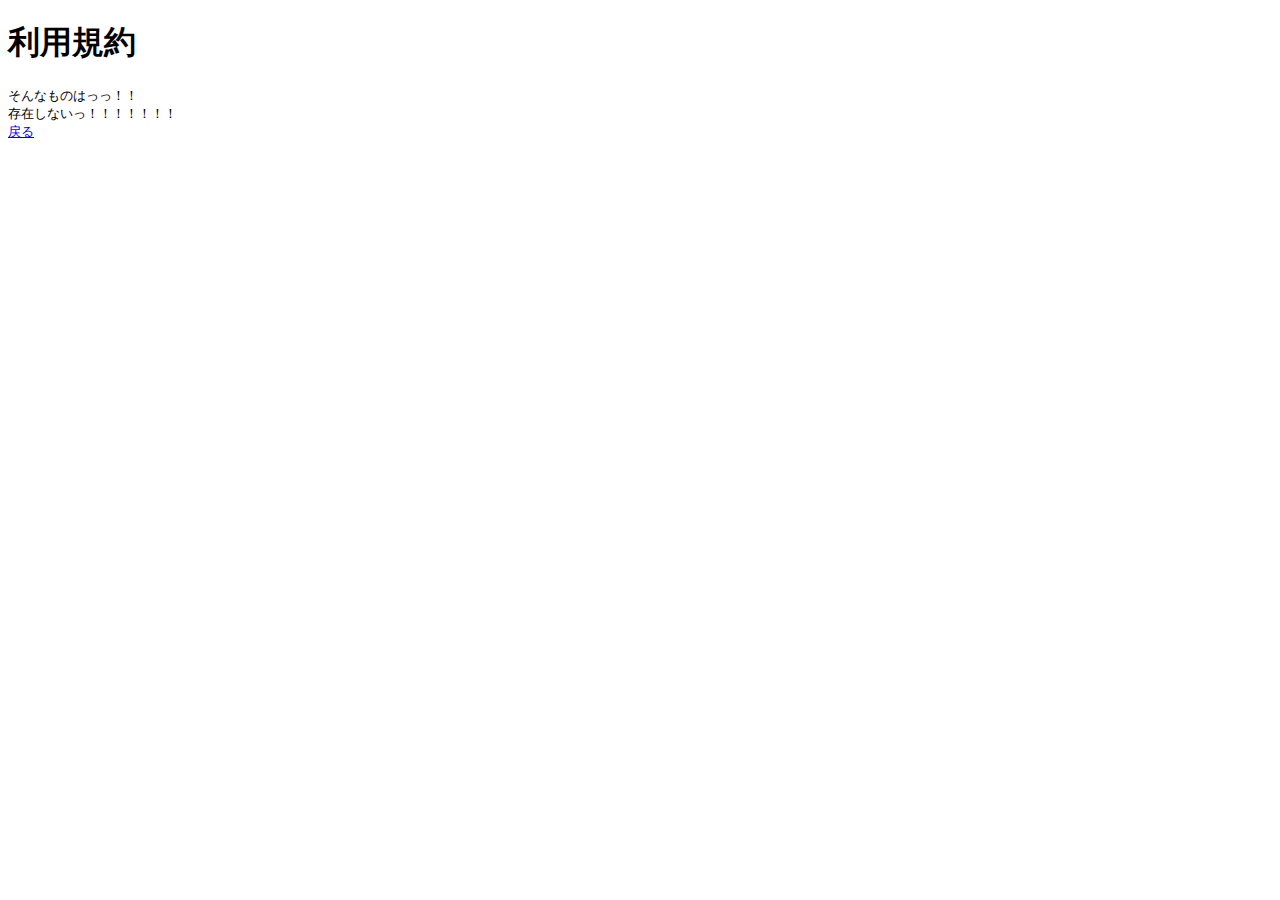
==== kiyaku.html @ 88165f71 "uh" ====
<!DOCTYPE html>
<html>
<head>
  <title>利用規約</title>
  <link rel="icon" href="img/logo_favicon.png">
</head>
<body>

  <h1>利用規約</h1>

  <pre>
そんなものはっっ！！
存在しないっ！！！！！！！
<a href="index.html">戻る</a>

  </pre>

</body>
</html>
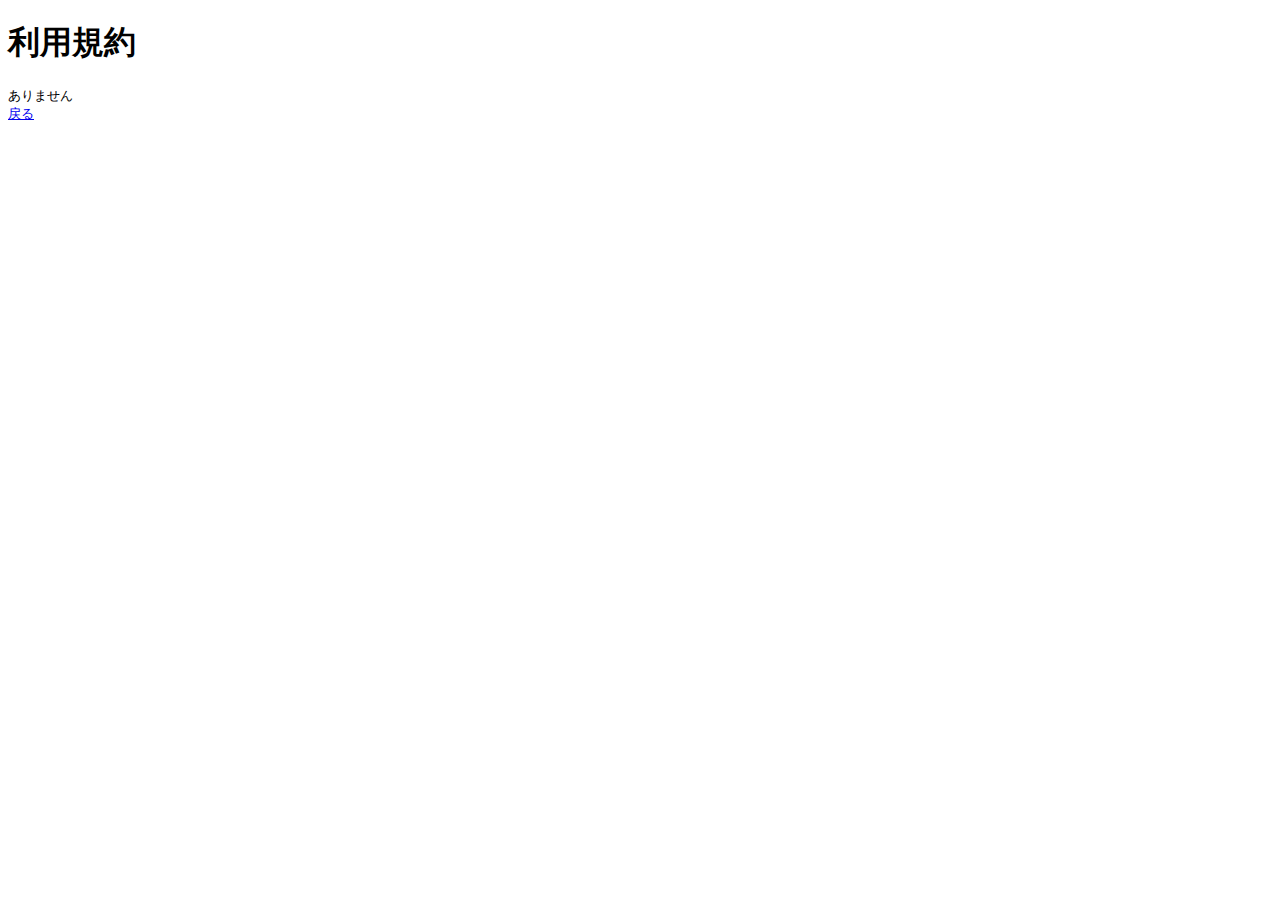
==== commit b35fed3f: "ooih" ====
--- a/kiyaku.html
+++ b/kiyaku.html
@@ -9,8 +9,7 @@
   <h1>利用規約</h1>
 
   <pre>
-そんなものはっっ！！
-存在しないっ！！！！！！！
+ありません
 <a href="index.html">戻る</a>
 
   </pre>
